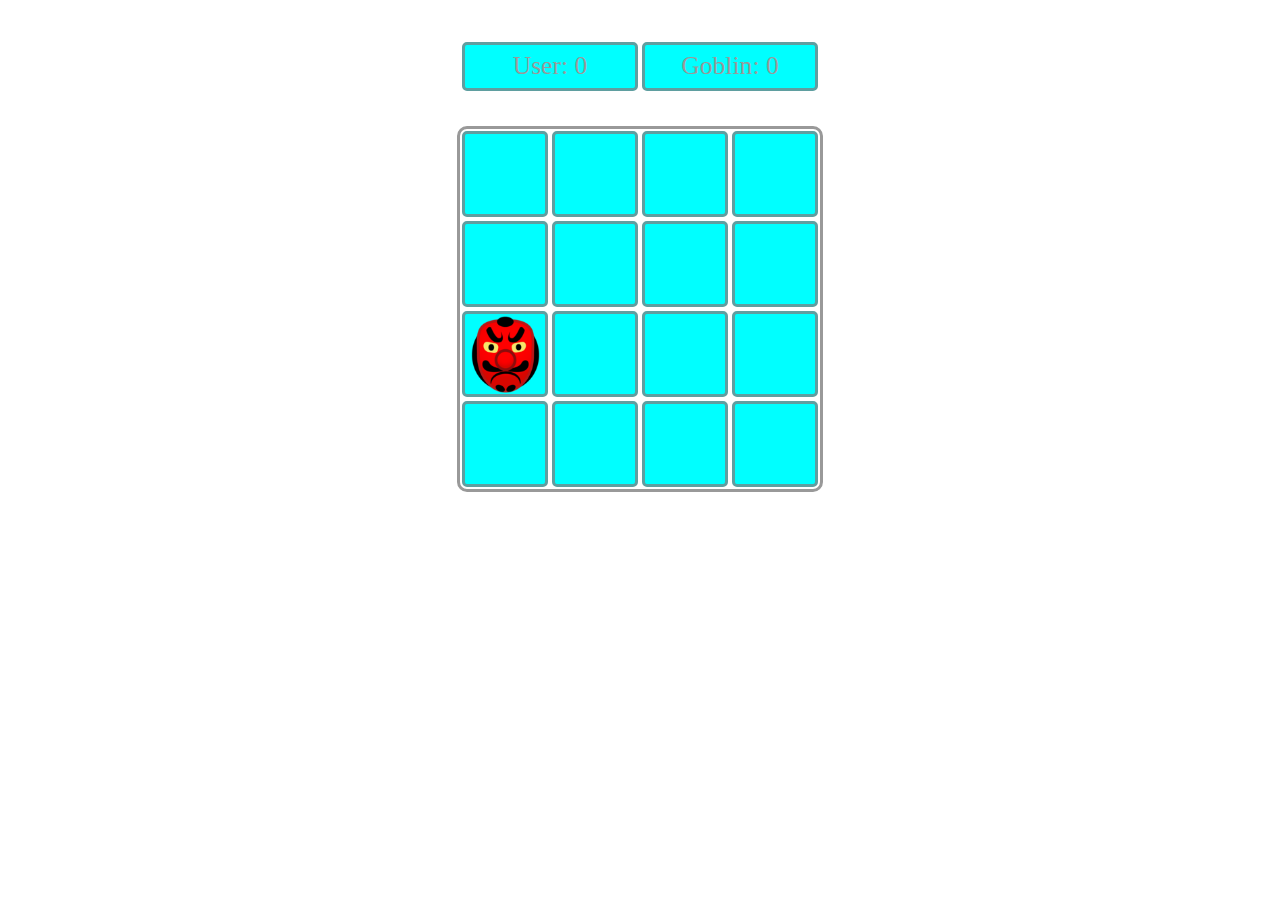
==== index.html @ df73ff29 "Updates" ====
<!doctype html><html lang="en"><head><meta charset="UTF-8"><meta name="viewport" content="width=device-width,initial-scale=1"><meta http-equiv="X-UA-Compatible" content="ie=edge"><title>Document</title><link href="main.css" rel="stylesheet"></head><body><main><div class="info" id="info"><div class="gamer"><span id="user">User: 0</span></div><div class="gamer"><span id="goblin">Goblin: 0</span></div></div><div class="field" id="field"></div></main><script src="main.js"></script></body></html>
---- main.css ----
*{margin:0;padding:0}body{color:#999}.info{box-sizing:content-box;width:360px;height:46px;margin:40px auto 0;display:flex;flex-wrap:nowrap}.gamer{width:50%;height:30px;margin:2px;padding:.4rem;border-radius:5px;background-color:#0ff;border-color:#5f9ea0;font-size:1.6rem;text-align:center}.field,.gamer{border-style:solid}.field{box-sizing:content-box;margin:40px auto 0;width:360px;height:360px;border-radius:10px;display:flex;flex-wrap:wrap;justify-content:space-evenly;cursor:url(61f6b4fb917ad2730643.png),pointer}.cells{box-sizing:border-box;margin:2px;border-radius:5px;border-style:solid;background-color:#0ff;border-color:#5f9ea0}
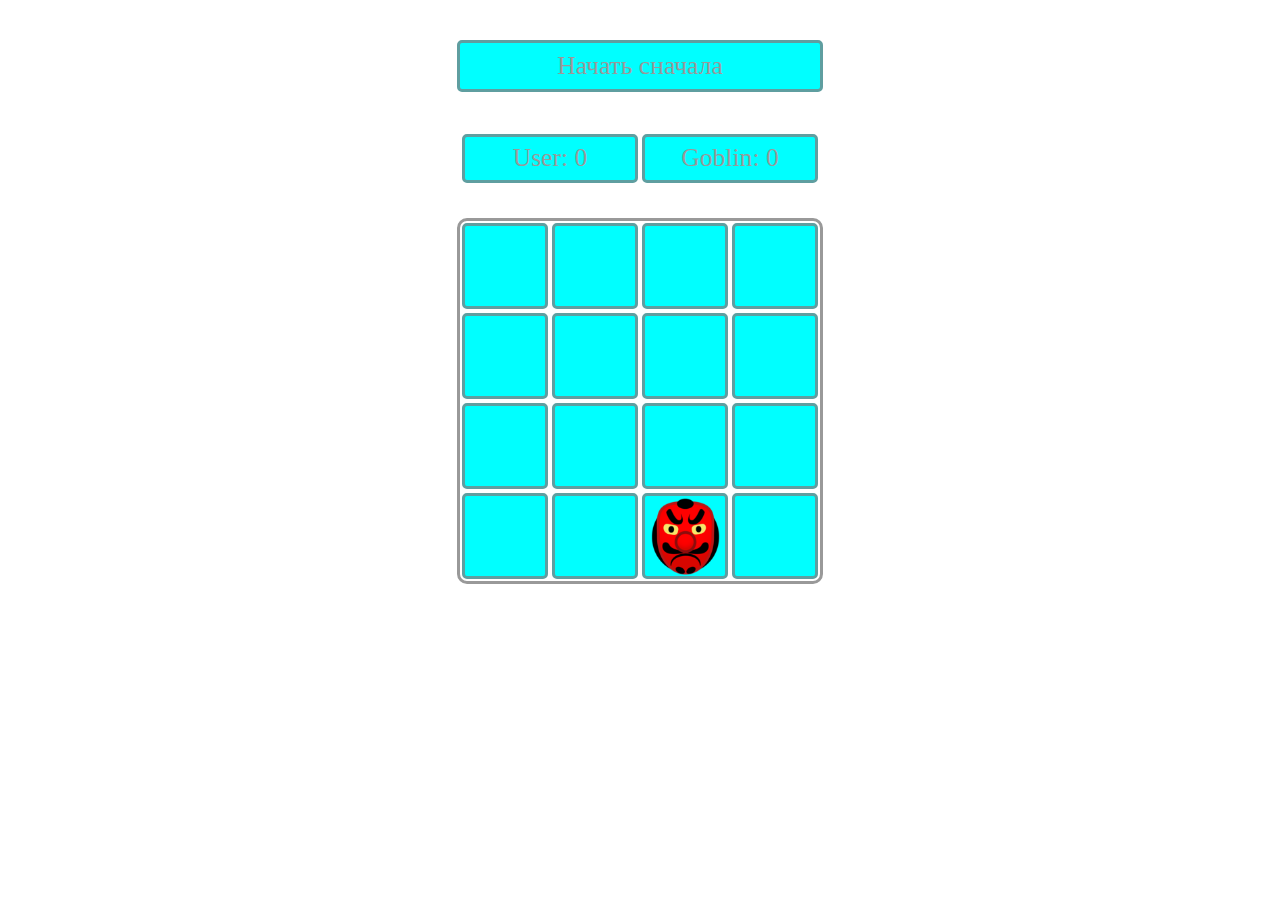
==== commit 048de071: "Updates" ====
--- a/index.html
+++ b/index.html
@@ -1 +1 @@
-<!doctype html><html lang="en"><head><meta charset="UTF-8"><meta name="viewport" content="width=device-width,initial-scale=1"><meta http-equiv="X-UA-Compatible" content="ie=edge"><title>Document</title><link href="main.css" rel="stylesheet"></head><body><main><div class="info" id="info"><div class="gamer"><span id="user">User: 0</span></div><div class="gamer"><span id="goblin">Goblin: 0</span></div></div><div class="field" id="field"></div></main><script src="main.js"></script></body></html>+<!doctype html><html lang="en"><head><meta charset="UTF-8"><meta name="viewport" content="width=device-width,initial-scale=1"><meta http-equiv="X-UA-Compatible" content="ie=edge"><title>Document</title><link href="main.css" rel="stylesheet"></head><body><main><div class="control"><span class="start">Начать сначала</span></div><div class="info" id="info"><div class="gamer"><span id="user">User: 0</span></div><div class="gamer"><span id="goblin">Goblin: 0</span></div></div><div class="field" id="field"></div></main><script src="main.js"></script></body></html>--- a/main.css
+++ b/main.css
@@ -1 +1 @@
-*{margin:0;padding:0}body{color:#999}.info{box-sizing:content-box;width:360px;height:46px;margin:40px auto 0;display:flex;flex-wrap:nowrap}.gamer{width:50%;height:30px;margin:2px;padding:.4rem;border-radius:5px;background-color:#0ff;border-color:#5f9ea0;font-size:1.6rem;text-align:center}.field,.gamer{border-style:solid}.field{box-sizing:content-box;margin:40px auto 0;width:360px;height:360px;border-radius:10px;display:flex;flex-wrap:wrap;justify-content:space-evenly;cursor:url(61f6b4fb917ad2730643.png),pointer}.cells{box-sizing:border-box;margin:2px;border-radius:5px;border-style:solid;background-color:#0ff;border-color:#5f9ea0}+*{margin:0;padding:0}body{color:#999}.control{box-sizing:content-box;width:360px;height:46px;margin:40px auto 0;border-radius:5px;border-style:solid;background-color:#0ff;border-color:#5f9ea0;font-size:1.6rem;text-align:center;user-select:none;cursor:url(61f6b4fb917ad2730643.png),pointer}.start{height:100%;display:flex;align-content:center;justify-content:center;align-items:center}.info{box-sizing:content-box;width:360px;height:46px;margin:40px auto 0;display:flex;flex-wrap:nowrap}.gamer{width:50%;height:30px;margin:2px;padding:.4rem;border-radius:5px;background-color:#0ff;border-color:#5f9ea0;font-size:1.6rem;text-align:center}.field,.gamer{border-style:solid}.field{box-sizing:content-box;margin:40px auto 0;width:360px;height:360px;border-radius:10px;display:flex;flex-wrap:wrap;justify-content:space-evenly;cursor:url(61f6b4fb917ad2730643.png),pointer}.cells{box-sizing:border-box;margin:2px;border-radius:5px;border-style:solid;background-color:#0ff;border-color:#5f9ea0}